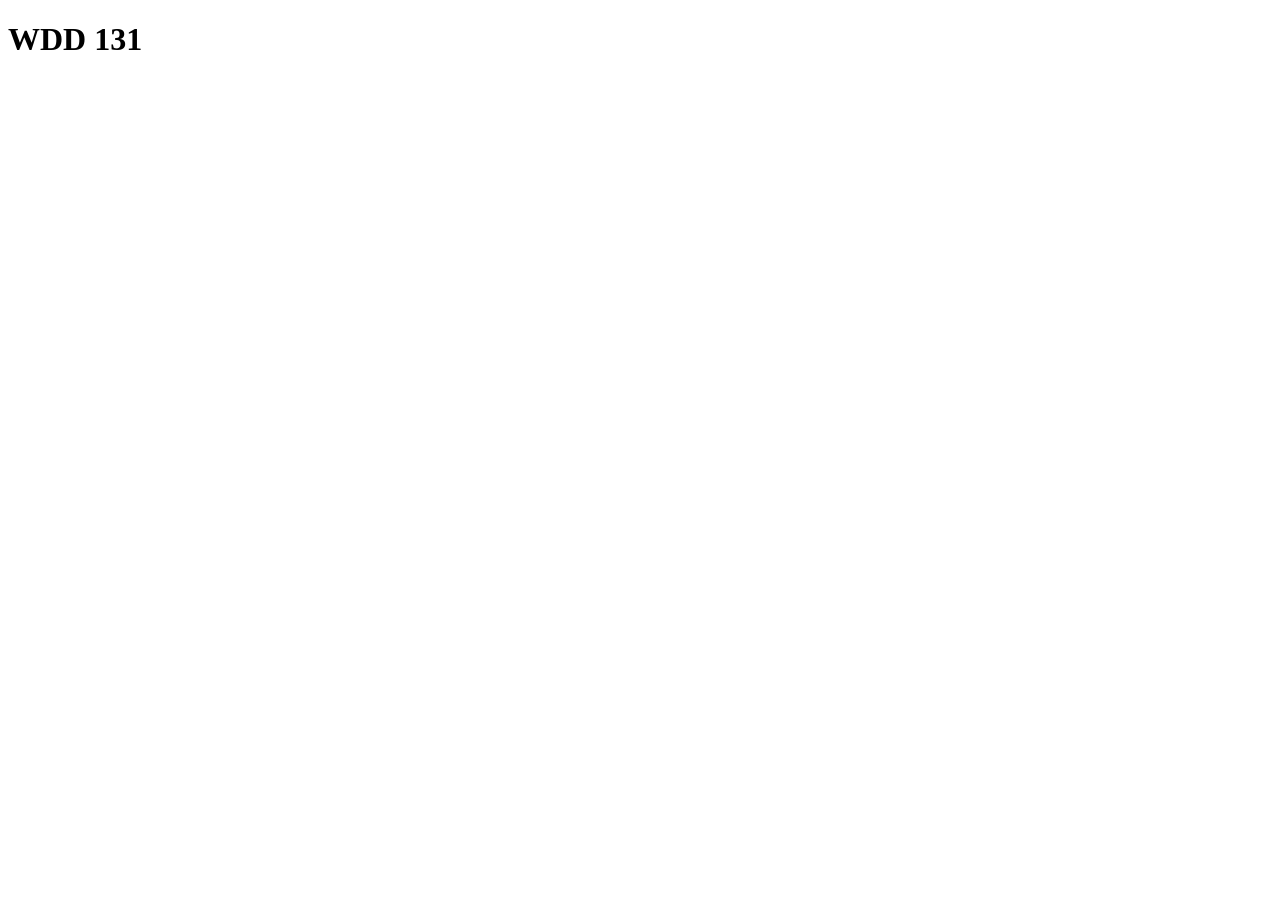
==== index.html @ 8acf0258 "first commit" ====
<!DOCTYPE html>
<html lang="en">
    <head>
        <meta charset="utf-8">
        <meta name="viewport" content="width=device-width, initial-scale=1.0">
        <title>WDD 131</title>
        <body>
            <h1>WDD 131</h1>
        </body>
    </head>
</html>
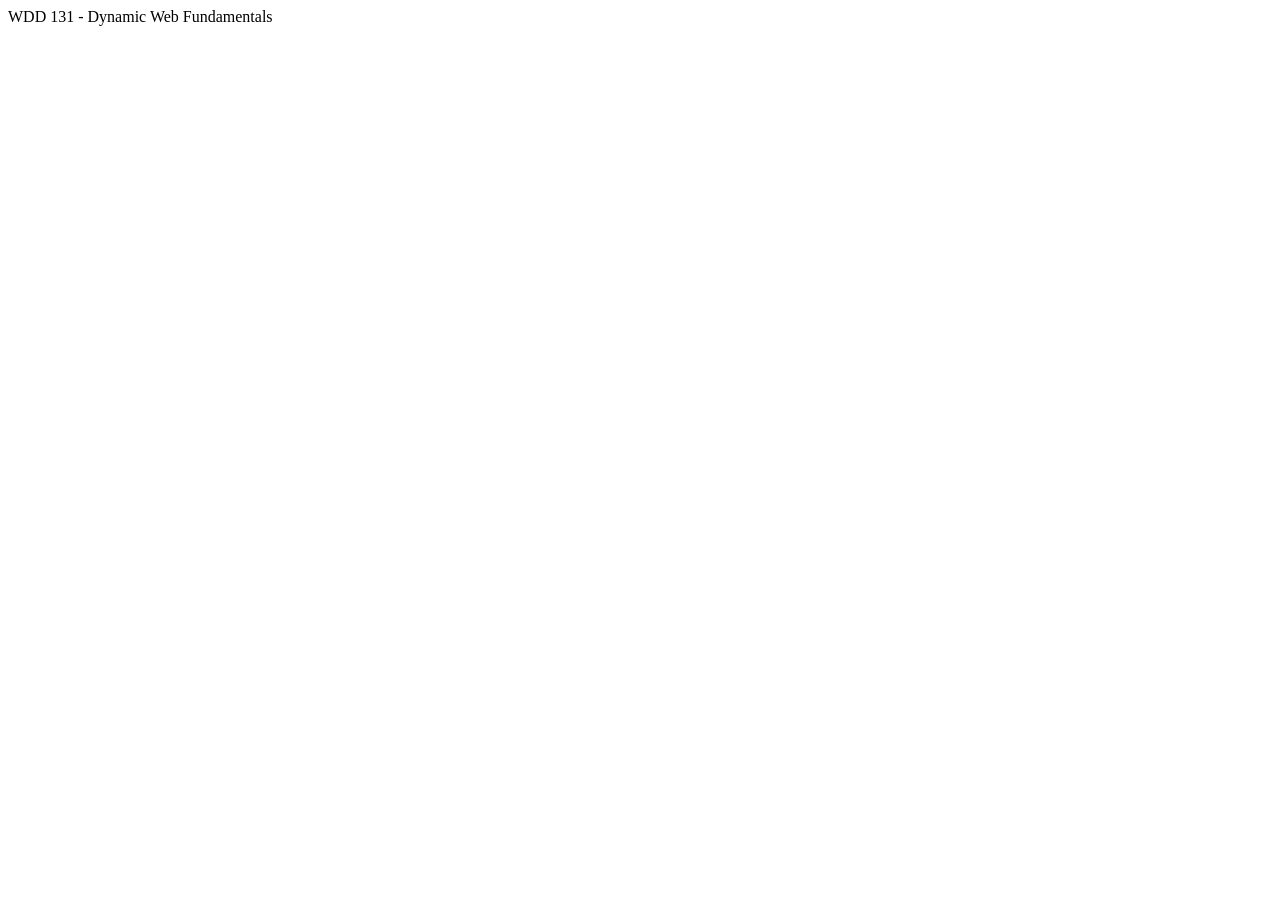
==== commit dc2a7fff: "second commit" ====
--- a/index.html
+++ b/index.html
@@ -3,9 +3,16 @@
     <head>
         <meta charset="utf-8">
         <meta name="viewport" content="width=device-width, initial-scale=1.0">
-        <title>WDD 131</title>
+        <meta name="description" content="WDD 131 - Dynamic web fundamentals, Philip Adelabu, Dev Commnunity, css tricks, javascript code">
+        <meta name="author" content="Philip Adelabu">
+
+        <title>WDD 131 - Dynamic Web Fundamentals - Philip Adelabu</title>
         <body>
-            <h1>WDD 131</h1>
+            <header>
+                <span id="course-title">WDD 131 - Dynamic Web Fundamentals</span>
+            </header>
+            <main></main>
+            <footer></footer>
         </body>
     </head>
 </html>
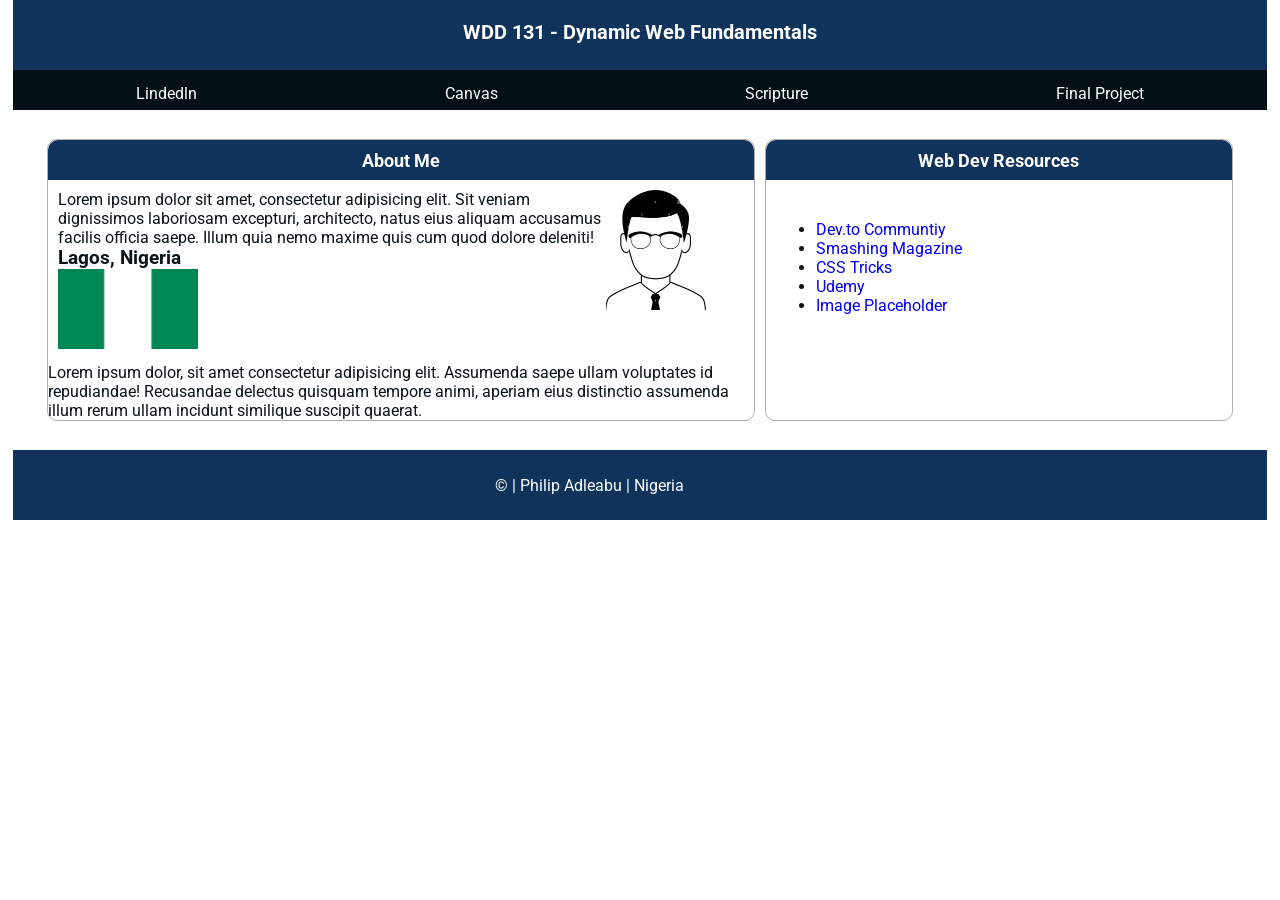
==== commit bda7128a: "first commit" ====
--- a/index.html
+++ b/index.html
@@ -4,15 +4,63 @@
         <meta charset="utf-8">
         <meta name="viewport" content="width=device-width, initial-scale=1.0">
         <meta name="description" content="WDD 131 - Dynamic web fundamentals, Philip Adelabu, Dev Commnunity, css tricks, javascript code">
-        <meta name="author" content="Philip Adelabu">
+        <meta name="author" content="Philip Adelabu | WDD 131">
+
+        <link rel="preconnect" href="https://fonts.googleapis.com">
+        <link rel="preconnect" href="https://fonts.gstatic.com" crossorigin>
+        <link href="https://fonts.googleapis.com/css2?family=Merriweather:ital,opsz,wght@0,18..144,300..900;1,18..144,300..900&family=Roboto:ital,wght@0,100..900;1,100..900&display=swap" rel="stylesheet">
+        
+        <link rel="stylesheet" href="styles/base.css">
 
         <title>WDD 131 - Dynamic Web Fundamentals - Philip Adelabu</title>
         <body>
             <header>
                 <span id="course-title">WDD 131 - Dynamic Web Fundamentals</span>
+                <nav>
+                    <a href="https://www.linkedin.com/">Lindedln</a>
+                    <a href="https://byupw.instructure.com/">Canvas</a>
+                    <a href="https://www.churchofjesuschrist.org/study/scriptures/ot/gen/22?lang=eng">Scripture</a>
+                    <a href="#">Final Project</a>
+                </nav>
             </header>
-            <main></main>
-            <footer></footer>
+            <main>
+                
+                <section class="card">
+                    <h2>About Me</h2>
+                    <div class="card-first">
+                        <div>
+                            <div> 
+                                <p>Lorem ipsum dolor sit amet, consectetur adipisicing elit. Sit veniam dignissimos laboriosam excepturi, architecto, natus eius aliquam accusamus facilis officia saepe. Illum quia nemo maxime quis cum quod dolore deleniti!</p>
+                                
+                                <div>
+                                   <h3>Lagos, Nigeria</h3>
+                                   <div>
+                                      <div><img height="80" width="140" src="images/nigeria-flag.jpg" alt="Nigeria flag"></div>
+                                      <div></div>
+                                   </div>
+                                </div>
+                            </div>
+                        </div>
+                        <div><img height="120" width="100" src="images/avatar.jpg" alt="The avater image"></div>
+                    </div>
+
+                    <p>Lorem ipsum dolor, sit amet consectetur adipisicing elit. Assumenda saepe ullam voluptates id repudiandae! Recusandae delectus quisquam tempore animi, aperiam eius distinctio assumenda illum rerum ullam incidunt similique suscipit quaerat.</p>
+                </section>
+                <section class="card">
+                    <h2>Web Dev Resources</h2>
+                    <ul id="resources">
+                        <li><a href="#">Dev.to Communtiy</a></li>
+                        <li><a href="#">Smashing Magazine</a></li>
+                        <li><a href="#">CSS Tricks</a></li>
+                        <li><a href="#">Udemy</a></li>
+                        <li><a href="#">Image Placeholder</a></li>
+                    </ul>
+                </section>
+            </main>
+            <footer>
+                <p> &copy; <span id="currentyear"></span> | Philip Adleabu | Nigeria</p>
+                <p id="lastModified"></p>
+            </footer>
         </body>
     </head>
-</html>+</html>
--- a/styles/base.css
+++ b/styles/base.css
@@ -0,0 +1,127 @@
+:root {
+    --primary-color: #10335c;
+    --secondary-color: #EF343F;
+    --accent1-color: #091318;
+    --accent2-color: #92B9D6;
+    --heading-font: 'Merriweather', serif;
+    --body-font: "Roboto", sans-serif;
+}
+
+* {
+    margin: 0;
+    padding: 0;
+    box-sizing: border-box;
+}
+
+body {
+    font-family: var(--body-font);
+    color: var(--accent1-color);
+}
+
+
+
+header, footer {
+    width: 98%;
+    margin: 0 auto;
+}
+
+header {
+    margin-bottom: 20px;
+}
+
+
+#course-title {
+    display: block;
+    height: 70px;
+    text-align: center;
+    background-color: var(--primary-color);
+    color: #fff;
+    padding: 20px;
+    font-size: 20px;
+    font-weight: bold;
+
+}
+
+ nav {
+  background-color: #020f14;
+  display: flex;
+  justify-content: space-around;
+  align-items: center;
+  height: 40px;
+  margin: 0;
+}
+
+nav a {
+   color: #fff;
+   text-decoration: none;
+   padding-top: 7px;   
+}
+
+a:hover {
+    color: yellow;
+}
+
+main {
+    max-width: 94%;
+    margin: 0 auto;
+    padding: 4px;
+    display: grid;
+    grid-template-columns: 3fr 2fr;
+}
+
+ .card {
+     border: 1px solid rgb(175, 175, 168);
+     margin: 5px; 
+     border-radius: 10px; 
+     height: auto;
+ }
+ 
+ .card > h2 {
+    height: 40px;
+    background-color: var(--primary-color);
+    color: #fff;
+    text-align: center;
+    align-content: center;
+    font-size: 18px;
+    border-top-right-radius: 10px;
+    border-top-left-radius: 10px;
+ }
+
+ #resources{
+    margin: 40px 50px;
+    align-content: center;
+    align-items: center;
+ }
+
+ .card-first {
+    display: grid;
+    grid-template-columns: 4fr 1fr;
+    padding: 10px;
+ }
+
+ a {
+    text-decoration: none;
+ }
+
+footer {
+    background-color: var(--primary-color);
+    color: #fff;
+    text-align: center;
+    align-items: center;
+    align-content: center;
+    height: 70px; 
+    margin-top: 20px;
+}
+
+
+
+footer p {
+    align-items: center;
+    align-content: center;
+    margin-right: 100px;
+}
+
+footer > a  {
+    margin-bottom: 4px;
+    text-decoration: none;
+}
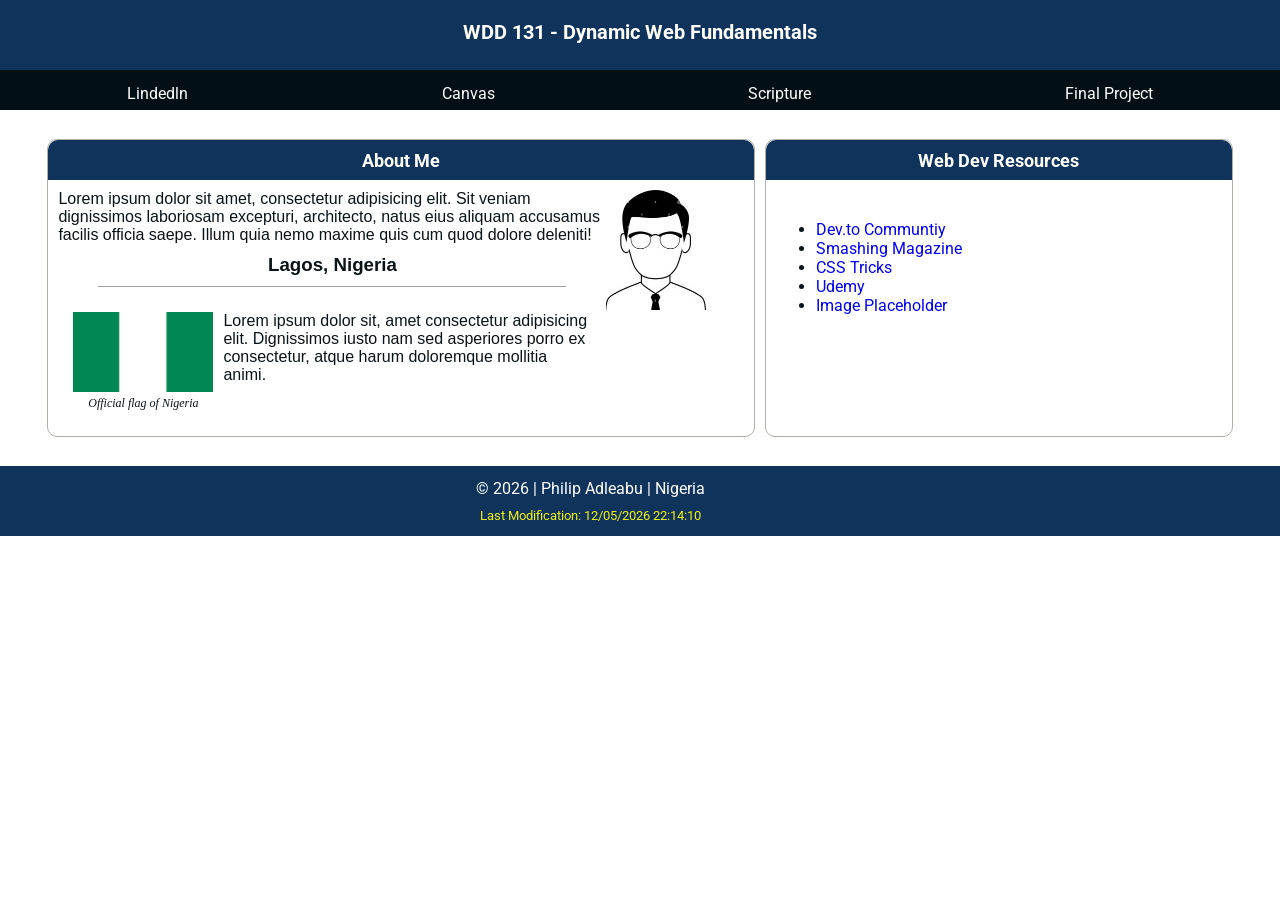
==== commit f0f1583d: "second commit" ====
--- a/index.html
+++ b/index.html
@@ -11,7 +11,7 @@
         <link href="https://fonts.googleapis.com/css2?family=Merriweather:ital,opsz,wght@0,18..144,300..900;1,18..144,300..900&family=Roboto:ital,wght@0,100..900;1,100..900&display=swap" rel="stylesheet">
         
         <link rel="stylesheet" href="styles/base.css">
-
+        
         <title>WDD 131 - Dynamic Web Fundamentals - Philip Adelabu</title>
         <body>
             <header>
@@ -27,16 +27,21 @@
                 
                 <section class="card">
                     <h2>About Me</h2>
-                    <div class="card-first">
+                    <div class="card-separator">
                         <div>
                             <div> 
                                 <p>Lorem ipsum dolor sit amet, consectetur adipisicing elit. Sit veniam dignissimos laboriosam excepturi, architecto, natus eius aliquam accusamus facilis officia saepe. Illum quia nemo maxime quis cum quod dolore deleniti!</p>
                                 
                                 <div>
-                                   <h3>Lagos, Nigeria</h3>
-                                   <div>
-                                      <div><img height="80" width="140" src="images/nigeria-flag.jpg" alt="Nigeria flag"></div>
-                                      <div></div>
+                                   <h3 id="country">Lagos, Nigeria</h3>
+                                   <div class="card-separator-second">
+                                      <div id="flag-content">
+                                        <img height="80" width="140" src="images/nigeria-flag.jpg" alt="Nigeria flag">
+                                        <p><i>Official flag of Nigeria</i></p>
+                                    </div>
+                                      <div>
+                                        <p>Lorem ipsum dolor sit, amet consectetur adipisicing elit.  Dignissimos iusto nam sed asperiores porro ex consectetur, atque harum doloremque mollitia animi.</p>
+                                      </div>
                                    </div>
                                 </div>
                             </div>
@@ -44,8 +49,7 @@
                         <div><img height="120" width="100" src="images/avatar.jpg" alt="The avater image"></div>
                     </div>
 
-                    <p>Lorem ipsum dolor, sit amet consectetur adipisicing elit. Assumenda saepe ullam voluptates id repudiandae! Recusandae delectus quisquam tempore animi, aperiam eius distinctio assumenda illum rerum ullam incidunt similique suscipit quaerat.</p>
-                </section>
+               </section>
                 <section class="card">
                     <h2>Web Dev Resources</h2>
                     <ul id="resources">
@@ -63,4 +67,5 @@
             </footer>
         </body>
     </head>
+    <script src="scripts/getdates.js"></script>
 </html>
--- a/styles/base.css
+++ b/styles/base.css
@@ -21,7 +21,7 @@
 
 
 header, footer {
-    width: 98%;
+    width: 100%;
     margin: 0 auto;
 }
 
@@ -67,6 +67,7 @@
     padding: 4px;
     display: grid;
     grid-template-columns: 3fr 2fr;
+    
 }
 
  .card {
@@ -93,15 +94,39 @@
     align-items: center;
  }
 
- .card-first {
+ .card-separator {
     display: grid;
     grid-template-columns: 4fr 1fr;
     padding: 10px;
+    font-family: sans-serif;
+ }
+
+ #flag-content{
+    font-size: 12px;
+    font-family: Hebrew;
+    text-align: center;
+ }
+
+  .card-separator-second {
+    display: grid;
+    grid-template-columns: 1fr 3fr;
+    padding: 10px;
+ }
+ .card-separator-second div {
+    padding: 5px;
  }
 
  a {
     text-decoration: none;
  }
+
+ #country{
+    text-align: center;
+    margin: 10px 40px;
+    padding-bottom: 10px;
+    border-bottom: 0.7px solid rgb(165, 160, 160);
+ }
+
 
 footer {
     background-color: var(--primary-color);
@@ -121,7 +146,8 @@
     margin-right: 100px;
 }
 
-footer > a  {
-    margin-bottom: 4px;
-    text-decoration: none;
+#lastModified {
+    color: rgb(241, 241, 21);
+    font-size: 13px;
+    margin-top: 10px;
 }
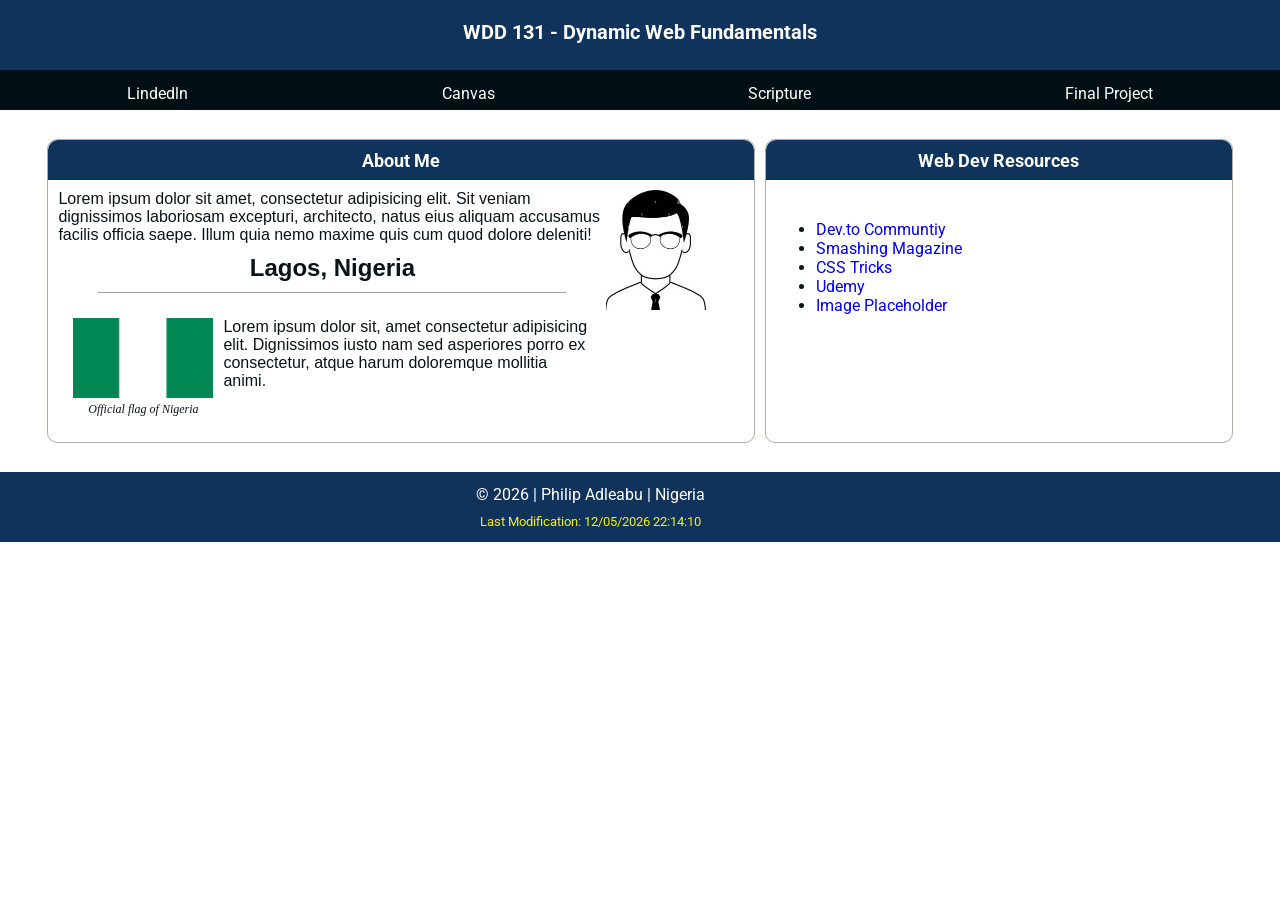
==== commit 30ec21a8: "third commit" ====
--- a/index.html
+++ b/index.html
@@ -13,6 +13,7 @@
         <link rel="stylesheet" href="styles/base.css">
         
         <title>WDD 131 - Dynamic Web Fundamentals - Philip Adelabu</title>
+    </head>
         <body>
             <header>
                 <span id="course-title">WDD 131 - Dynamic Web Fundamentals</span>
@@ -26,14 +27,14 @@
             <main>
                 
                 <section class="card">
-                    <h2>About Me</h2>
+                    <h1>About Me</h1>
                     <div class="card-separator">
                         <div>
                             <div> 
                                 <p>Lorem ipsum dolor sit amet, consectetur adipisicing elit. Sit veniam dignissimos laboriosam excepturi, architecto, natus eius aliquam accusamus facilis officia saepe. Illum quia nemo maxime quis cum quod dolore deleniti!</p>
                                 
                                 <div>
-                                   <h3 id="country">Lagos, Nigeria</h3>
+                                   <h2 id="country">Lagos, Nigeria</h2>
                                    <div class="card-separator-second">
                                       <div id="flag-content">
                                         <img height="80" width="140" src="images/nigeria-flag.jpg" alt="Nigeria flag">
@@ -46,12 +47,12 @@
                                 </div>
                             </div>
                         </div>
-                        <div><img height="120" width="100" src="images/avatar.jpg" alt="The avater image"></div>
+                        <div><img height="120" width="100" src="images/avatar.jpg" alt="My avatar"></div>
                     </div>
 
                </section>
                 <section class="card">
-                    <h2>Web Dev Resources</h2>
+                    <h1>Web Dev Resources</h1>
                     <ul id="resources">
                         <li><a href="#">Dev.to Communtiy</a></li>
                         <li><a href="#">Smashing Magazine</a></li>
@@ -66,6 +67,5 @@
                 <p id="lastModified"></p>
             </footer>
         </body>
-    </head>
     <script src="scripts/getdates.js"></script>
 </html>
--- a/styles/base.css
+++ b/styles/base.css
@@ -77,7 +77,7 @@
      height: auto;
  }
  
- .card > h2 {
+ .card > h1 {
     height: 40px;
     background-color: var(--primary-color);
     color: #fff;
